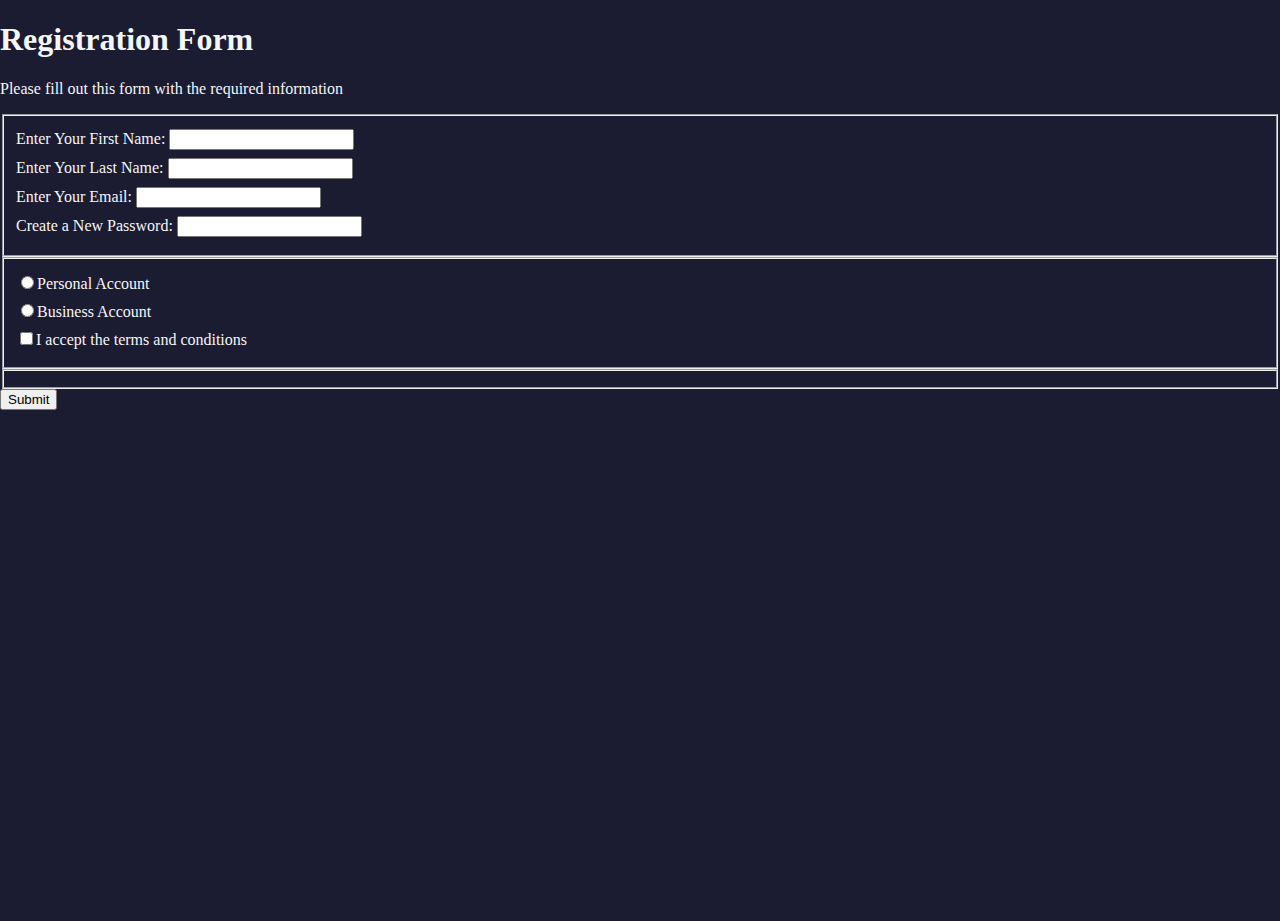
==== index.html @ 93602329 "Update index.html" ====
<!DOCTYPE html>
 <html lang="en">
 <head>
    <meta charset="UTF-8">
    <meta http-equiv="X-UA-Compatible" content="IE=edge">
    <meta name="viewport" content="width=device-width, initial-scale=1.0">
    <title>Registration Form</title>
    <link rel="stylesheet" href="styles.css">
 </head>
 <body>
    <h1>Registration Form</h1>
    <p>Please fill out this form with the required information</p>
    <form action="https://register-demo.freecodecamp.org" method="post">
        <fieldset>      
            <label for="first-name">Enter Your First Name: <input id="first-name" type="text" required></label>
            <label for="last-name">Enter Your Last Name: <input id="last-name" type="text" required></label>
            <label for="email">Enter Your Email: <input id="email" type="email" required></label>
            <label for="new-password">Create a New Password: <input id="new-password" type="password" pattern="[a-z0-5]{8,}" required></label>
        </fieldset>
        <fieldset>
            <label><input type="radio">Personal Account</label>
            <label><input type="radio">Business Account</label>
            <label><input type="checkbox" required>I accept the terms and conditions</label>
        </fieldset>
        <fieldset></fieldset>
        <input type="submit" value="Submit">
    </form>
 </body>
 </html>
---- styles.css ----
body {
    width: 100%;
    height: 100vh;
    margin: 0;
    background-color: #1b1b32;
    color: #f5f6f7;
  }

  label {
    display: block;
    margin: 0.5rem 0;
  }
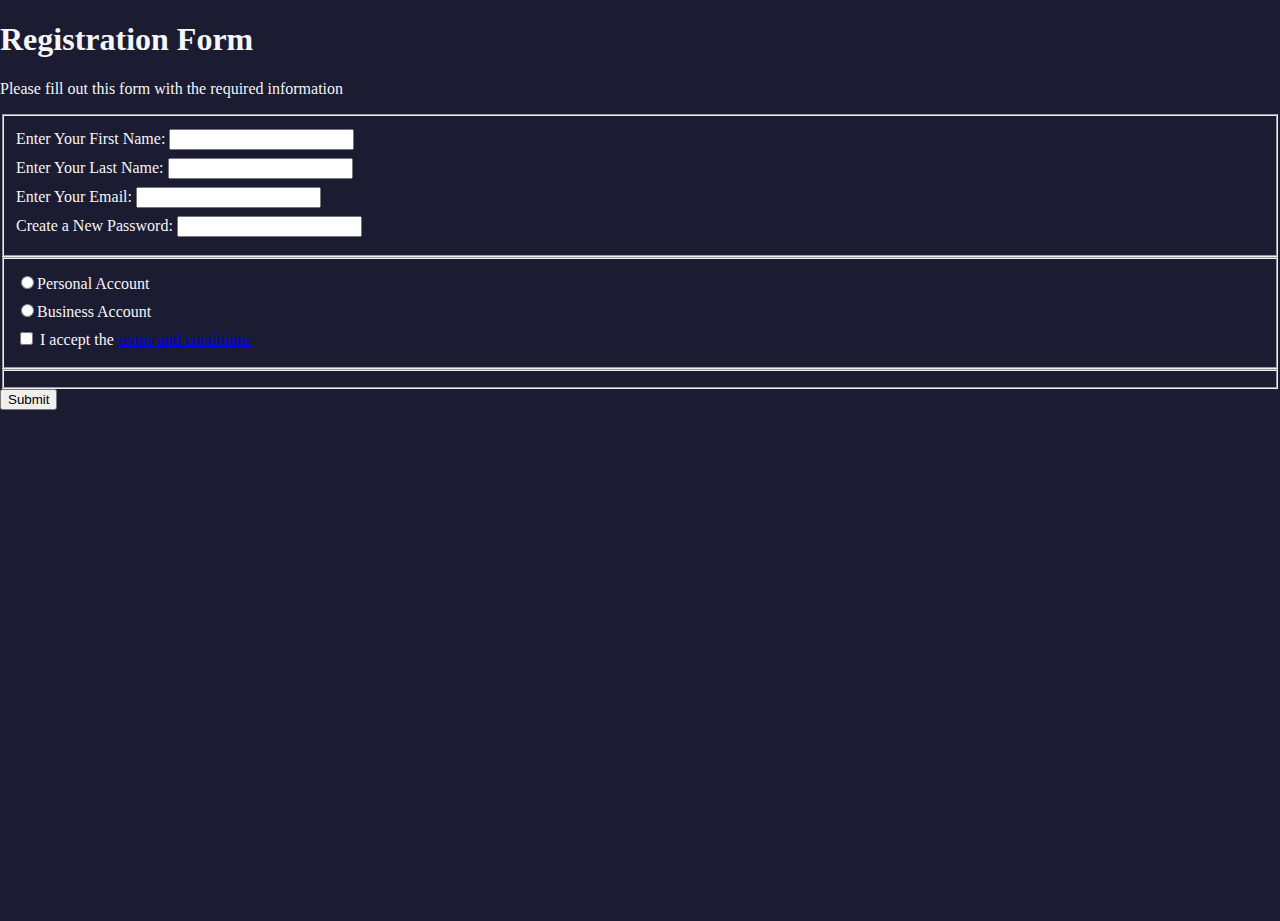
==== commit 6ffc9978: "Update index.html" ====
--- a/index.html
+++ b/index.html
@@ -12,15 +12,17 @@
     <p>Please fill out this form with the required information</p>
     <form action="https://register-demo.freecodecamp.org" method="post">
         <fieldset>      
-            <label for="first-name">Enter Your First Name: <input id="first-name" type="text" required></label>
-            <label for="last-name">Enter Your Last Name: <input id="last-name" type="text" required></label>
+            <label for="first-name">Enter Your First Name: <input id="first-name" type="text" name="account-type" required></label>
+            <label for="last-name">Enter Your Last Name: <input id="last-name" type="text" name="account-type" required></label>
             <label for="email">Enter Your Email: <input id="email" type="email" required></label>
             <label for="new-password">Create a New Password: <input id="new-password" type="password" pattern="[a-z0-5]{8,}" required></label>
         </fieldset>
         <fieldset>
-            <label><input type="radio">Personal Account</label>
-            <label><input type="radio">Business Account</label>
-            <label><input type="checkbox" required>I accept the terms and conditions</label>
+            <label for="personal-account"><input type="radio" name="account-type" id="personal-account">Personal Account</label>
+            <label for="business-account"><input type="radio" name="account-type" id="business-account">Business Account</label>
+            <label for="terms-and-conditions"><input type="checkbox" id="terms-and-conditions" required>
+                I accept the <a href="https://www.freecodecamp.org/news/terms-of-service/">terms and conditions</a>
+            </label>
         </fieldset>
         <fieldset></fieldset>
         <input type="submit" value="Submit">
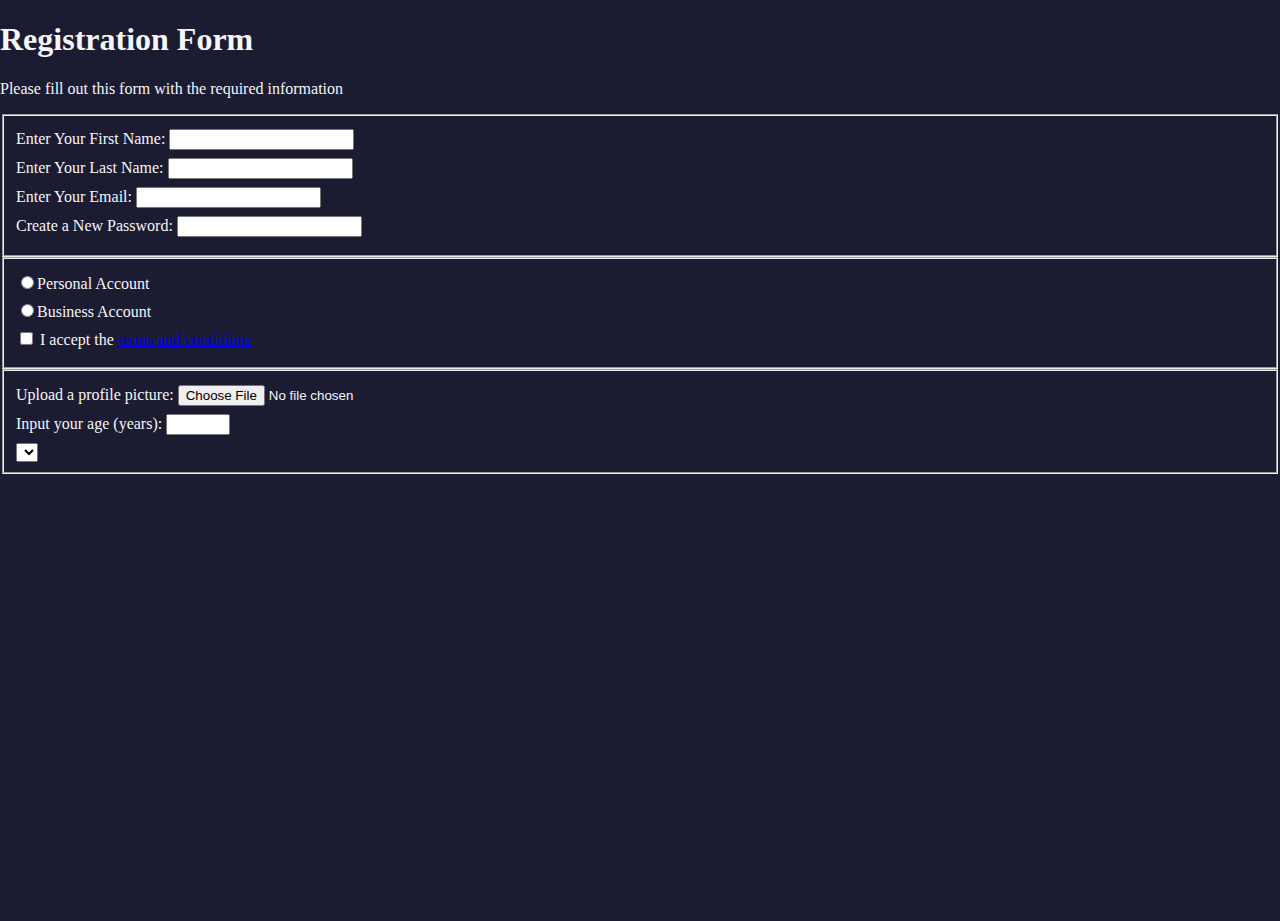
==== commit 62222673: "added Upload form" ====
--- a/index.html
+++ b/index.html
@@ -24,8 +24,17 @@
                 I accept the <a href="https://www.freecodecamp.org/news/terms-of-service/">terms and conditions</a>
             </label>
         </fieldset>
-        <fieldset></fieldset>
-        <input type="submit" value="Submit">
+        <fieldset>
+            <label>Upload a profile picture: <input type="file"></label>
+            <label> Input your age (years): <input type="number" min="13" max="120"></label>
+            <select>
+                <option></option>
+                <option></option>
+                <option></option>
+                <option></option>
+                <option></option>
+            </select>
+        </fieldset>
     </form>
  </body>
  </html>            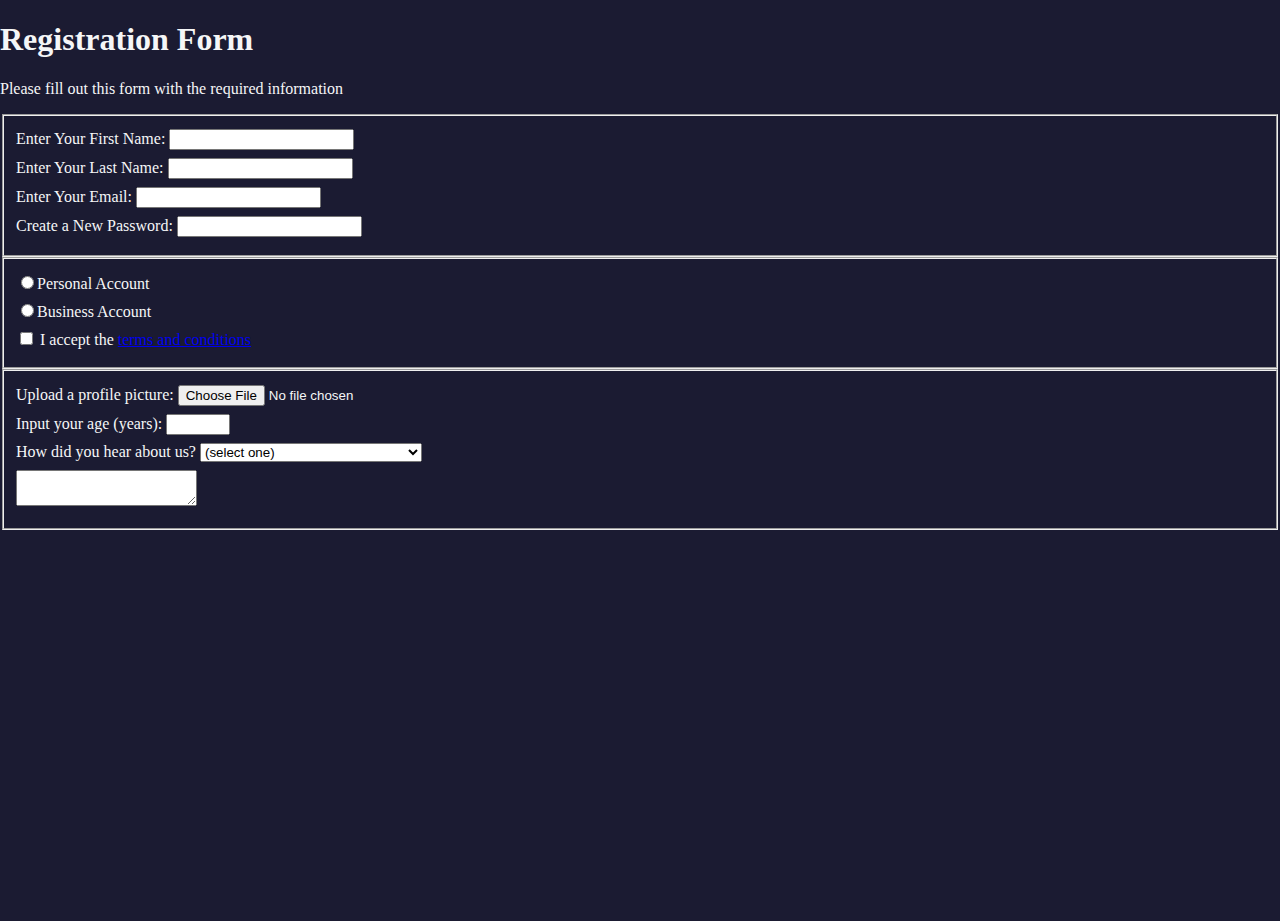
==== commit 64dbb909: "Update index.html" ====
--- a/index.html
+++ b/index.html
@@ -25,15 +25,18 @@
             </label>
         </fieldset>
         <fieldset>
-            <label>Upload a profile picture: <input type="file"></label>
-            <label> Input your age (years): <input type="number" min="13" max="120"></label>
-            <select>
-                <option></option>
-                <option></option>
-                <option></option>
-                <option></option>
-                <option></option>
-            </select>
+            <label for="profile picture">Upload a profile picture: <input id="profile picture" type="file"></label>
+            <label for="age"> Input your age (years): <input id="age" type="number" min="13" max="120"></label>
+            <label for="referrer"> How did you hear about us?  
+                <select id="referrer">
+                <option value="">(select one)</option>
+                <option value="1">freeCodeCamp News</option>
+                <option value="2">freeCodeCamp YouTube Channel</option>
+                <option value="3">freeCodeCamp Forum</option>
+                <option value="4">Other</option>
+                </select>
+            </label>
+            <label for="bio"><textarea id="bio"></textarea></label>
         </fieldset>
     </form>
  </body>
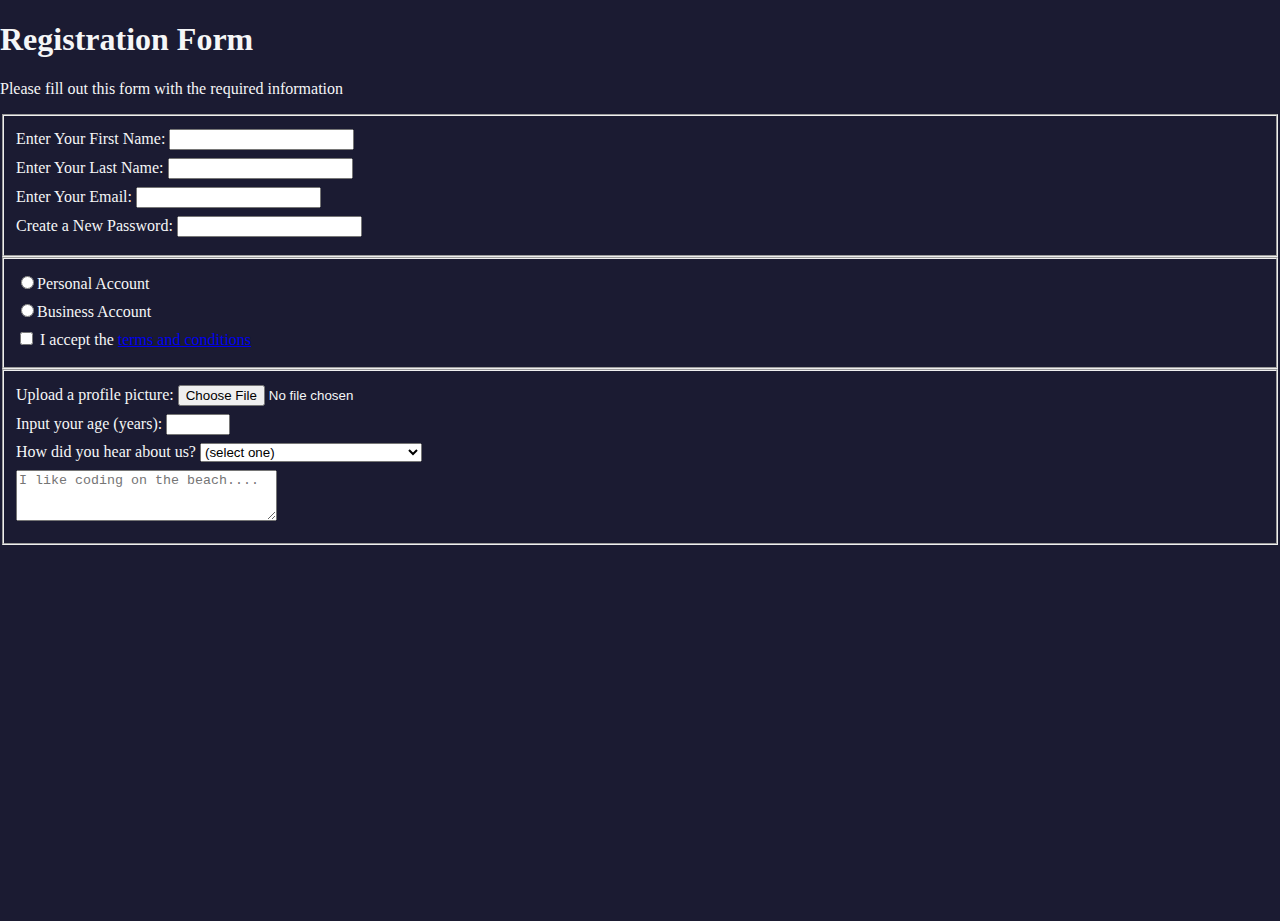
==== commit aaf4f4af: "Update index.html" ====
--- a/index.html
+++ b/index.html
@@ -36,7 +36,7 @@
                 <option value="4">Other</option>
                 </select>
             </label>
-            <label for="bio"><textarea id="bio"></textarea></label>
+            <label for="bio"><textarea id="bio" rows="3" cols="30" placeholder="I like coding on the beach...."></textarea></label>
         </fieldset>
     </form>
  </body>
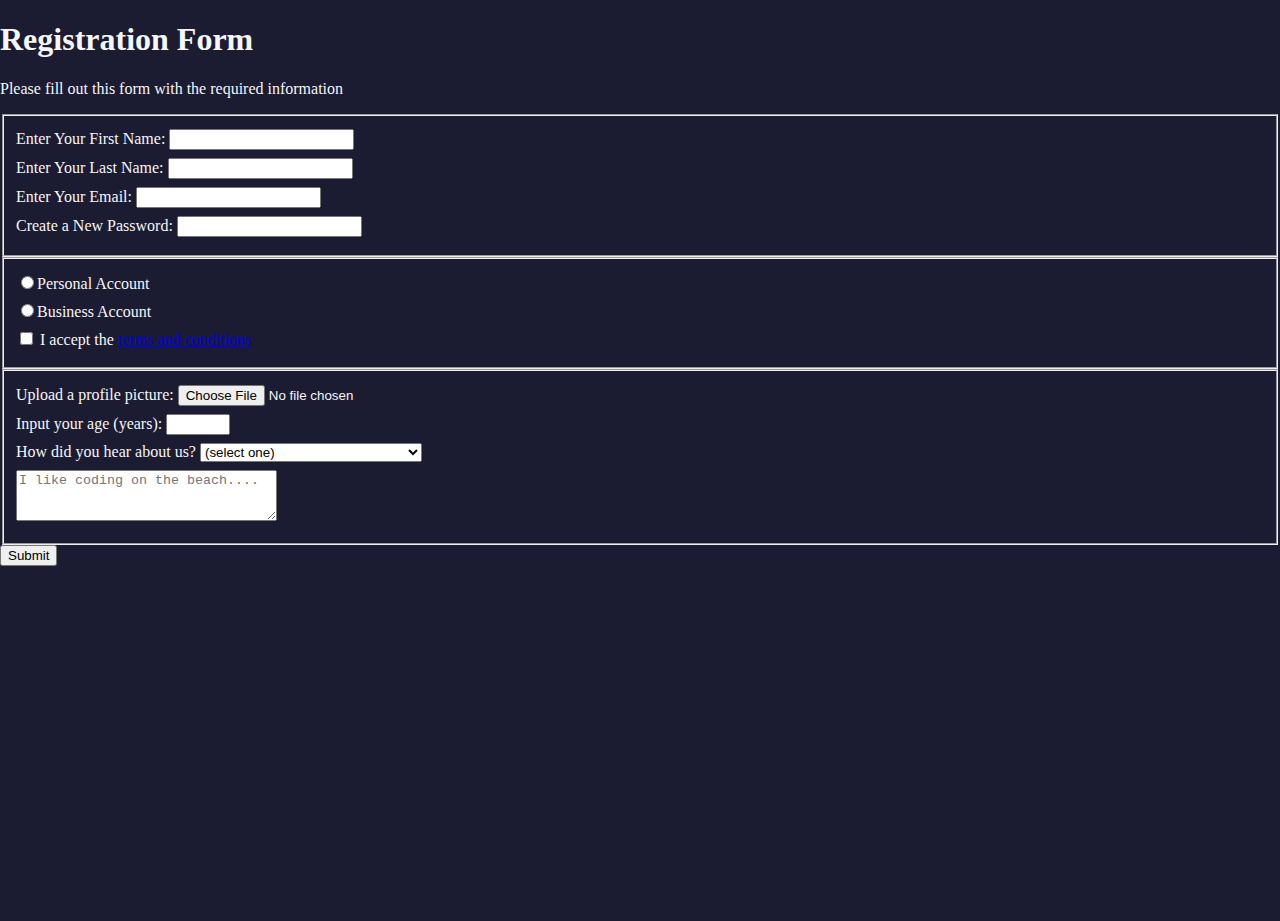
==== commit a5f00cd3: "Update index.html" ====
--- a/index.html
+++ b/index.html
@@ -12,23 +12,23 @@
     <p>Please fill out this form with the required information</p>
     <form action="https://register-demo.freecodecamp.org" method="post">
         <fieldset>      
-            <label for="first-name">Enter Your First Name: <input id="first-name" type="text" name="account-type" required></label>
-            <label for="last-name">Enter Your Last Name: <input id="last-name" type="text" name="account-type" required></label>
+            <label for="first-name">Enter Your First Name: <input id="first-name" type="text" name="first-name" required></label>
+            <label for="last-name">Enter Your Last Name: <input id="last-name" type="text" name="last-name" required></label>
             <label for="email">Enter Your Email: <input id="email" type="email" required></label>
             <label for="new-password">Create a New Password: <input id="new-password" type="password" pattern="[a-z0-5]{8,}" required></label>
         </fieldset>
         <fieldset>
             <label for="personal-account"><input type="radio" name="account-type" id="personal-account">Personal Account</label>
             <label for="business-account"><input type="radio" name="account-type" id="business-account">Business Account</label>
-            <label for="terms-and-conditions"><input type="checkbox" id="terms-and-conditions" required>
+            <label for="terms-and-conditions"><input type="checkbox" id="terms-and-conditions" name="terms-and-conditions" required>
                 I accept the <a href="https://www.freecodecamp.org/news/terms-of-service/">terms and conditions</a>
             </label>
         </fieldset>
         <fieldset>
-            <label for="profile picture">Upload a profile picture: <input id="profile picture" type="file"></label>
-            <label for="age"> Input your age (years): <input id="age" type="number" min="13" max="120"></label>
+            <label for="profile picture">Upload a profile picture: <input id="profile picture" type="file" name="file"></label>
+            <label for="age"> Input your age (years): <input id="age" type="number" min="13" max="120" name="age"></label>
             <label for="referrer"> How did you hear about us?  
-                <select id="referrer">
+                <select id="referrer" name="referrer">
                 <option value="">(select one)</option>
                 <option value="1">freeCodeCamp News</option>
                 <option value="2">freeCodeCamp YouTube Channel</option>
@@ -36,8 +36,9 @@
                 <option value="4">Other</option>
                 </select>
             </label>
-            <label for="bio"><textarea id="bio" rows="3" cols="30" placeholder="I like coding on the beach...."></textarea></label>
+            <label for="bio"><textarea id="bio" rows="3" cols="30" name="bio" placeholder="I like coding on the beach...."></textarea></label>
         </fieldset>
+        <input type="submit" value="Submit" />
     </form>
  </body>
  </html>            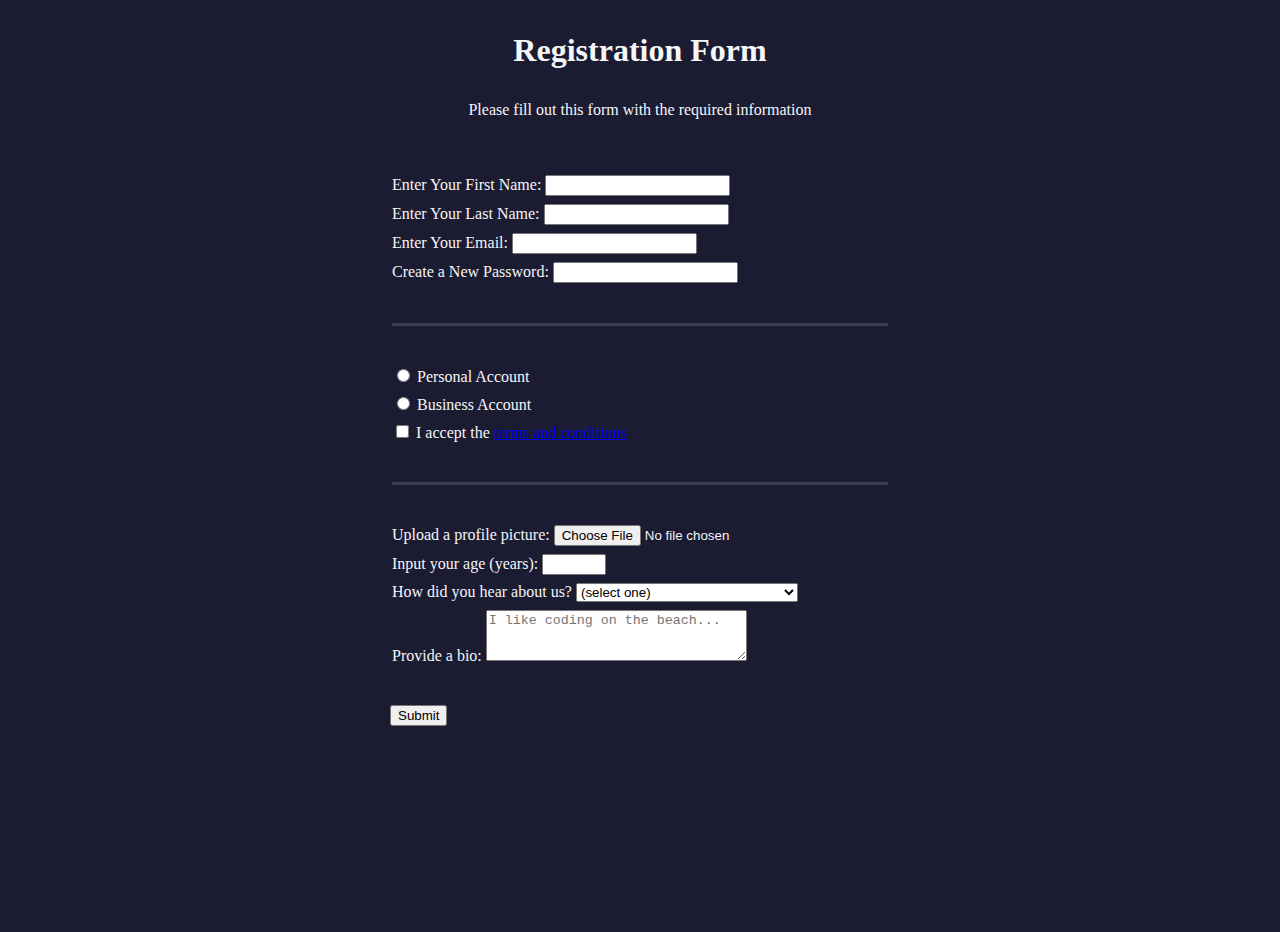
==== commit 2ab40fab: "Update index.html" ====
--- a/index.html
+++ b/index.html
@@ -1,44 +1,44 @@
- <!DOCTYPE html>
- <html lang="en">
- <head>
+<!DOCTYPE html>
+<html lang="en">
+  <head>
     <meta charset="UTF-8">
-    <meta http-equiv="X-UA-Compatible" content="IE=edge">
-    <meta name="viewport" content="width=device-width, initial-scale=1.0">
     <title>Registration Form</title>
-    <link rel="stylesheet" href="styles.css">
- </head>
- <body>
+    <link rel="stylesheet" href="styles.css" />
+  </head>
+  <body>
     <h1>Registration Form</h1>
     <p>Please fill out this form with the required information</p>
-    <form action="https://register-demo.freecodecamp.org" method="post">
-        <fieldset>      
-            <label for="first-name">Enter Your First Name: <input id="first-name" type="text" name="first-name" required></label>
-            <label for="last-name">Enter Your Last Name: <input id="last-name" type="text" name="last-name" required></label>
-            <label for="email">Enter Your Email: <input id="email" type="email" required></label>
-            <label for="new-password">Create a New Password: <input id="new-password" type="password" pattern="[a-z0-5]{8,}" required></label>
-        </fieldset>
-        <fieldset>
-            <label for="personal-account"><input type="radio" name="account-type" id="personal-account">Personal Account</label>
-            <label for="business-account"><input type="radio" name="account-type" id="business-account">Business Account</label>
-            <label for="terms-and-conditions"><input type="checkbox" id="terms-and-conditions" name="terms-and-conditions" required>
-                I accept the <a href="https://www.freecodecamp.org/news/terms-of-service/">terms and conditions</a>
-            </label>
-        </fieldset>
-        <fieldset>
-            <label for="profile picture">Upload a profile picture: <input id="profile picture" type="file" name="file"></label>
-            <label for="age"> Input your age (years): <input id="age" type="number" min="13" max="120" name="age"></label>
-            <label for="referrer"> How did you hear about us?  
-                <select id="referrer" name="referrer">
-                <option value="">(select one)</option>
-                <option value="1">freeCodeCamp News</option>
-                <option value="2">freeCodeCamp YouTube Channel</option>
-                <option value="3">freeCodeCamp Forum</option>
-                <option value="4">Other</option>
-                </select>
-            </label>
-            <label for="bio"><textarea id="bio" rows="3" cols="30" name="bio" placeholder="I like coding on the beach...."></textarea></label>
-        </fieldset>
-        <input type="submit" value="Submit" />
+    <form method="post" action='https://register-demo.freecodecamp.org'>
+      <fieldset>
+        <label for="first-name">Enter Your First Name: <input id="first-name" name="first-name" type="text" required /></label>
+        <label for="last-name">Enter Your Last Name: <input id="last-name" name="last-name" type="text" required /></label>
+        <label for="email">Enter Your Email: <input id="email" name="email" type="email" required /></label>
+        <label for="new-password">Create a New Password: <input id="new-password" name="new-password" type="password" pattern="[a-z0-5]{8,}" required /></label>
+      </fieldset>
+      <fieldset>
+        <label for="personal-account"><input id="personal-account" type="radio" name="account-type" /> Personal Account</label>
+        <label for="business-account"><input id="business-account" type="radio" name="account-type" /> Business Account</label>
+        <label for="terms-and-conditions">
+          <input id="terms-and-conditions" type="checkbox" required name="terms-and-conditions" /> I accept the <a href="https://www.freecodecamp.org/news/terms-of-service/">terms and conditions</a>
+        </label>
+      </fieldset>
+      <fieldset>
+        <label for="profile-picture">Upload a profile picture: <input id="profile-picture" type="file" name="file" /></label>
+        <label for="age">Input your age (years): <input id="age" type="number" name="age" min="13" max="120" /></label>
+        <label for="referrer">How did you hear about us?
+          <select id="referrer" name="referrer">
+            <option value="">(select one)</option>
+            <option value="1">freeCodeCamp News</option>
+            <option value="2">freeCodeCamp YouTube Channel</option>
+            <option value="3">freeCodeCamp Forum</option>
+            <option value="4">Other</option>
+          </select>
+        </label>
+        <label for="bio">Provide a bio:
+          <textarea id="bio" name="bio" rows="3" cols="30" placeholder="I like coding on the beach..."></textarea>
+        </label>
+      </fieldset>
+      <input type="submit" value="Submit" />
     </form>
- </body>
- </html>            +  </body>
+</html>         --- a/styles.css
+++ b/styles.css
@@ -4,9 +4,33 @@
     margin: 0;
     background-color: #1b1b32;
     color: #f5f6f7;
+    font-family: Tahoma;
+    font-size: 16px;
   }
 
   label {
     display: block;
     margin: 0.5rem 0;
-  }+  }
+
+  h1, p {
+    margin: 1em auto;
+    text-align: center;
+  }
+
+  form {
+    margin: 0 auto;
+    min-width: 300px;
+    max-width: 500px;
+    width: 60vw;
+  }
+
+  fieldset {
+    border: none;
+    padding: 2rem 0;
+    border-bottom: 3px solid rgb(59, 59, 79);
+  }
+
+  fieldset:last-of-type {
+    border-bottom: none;
+  } 